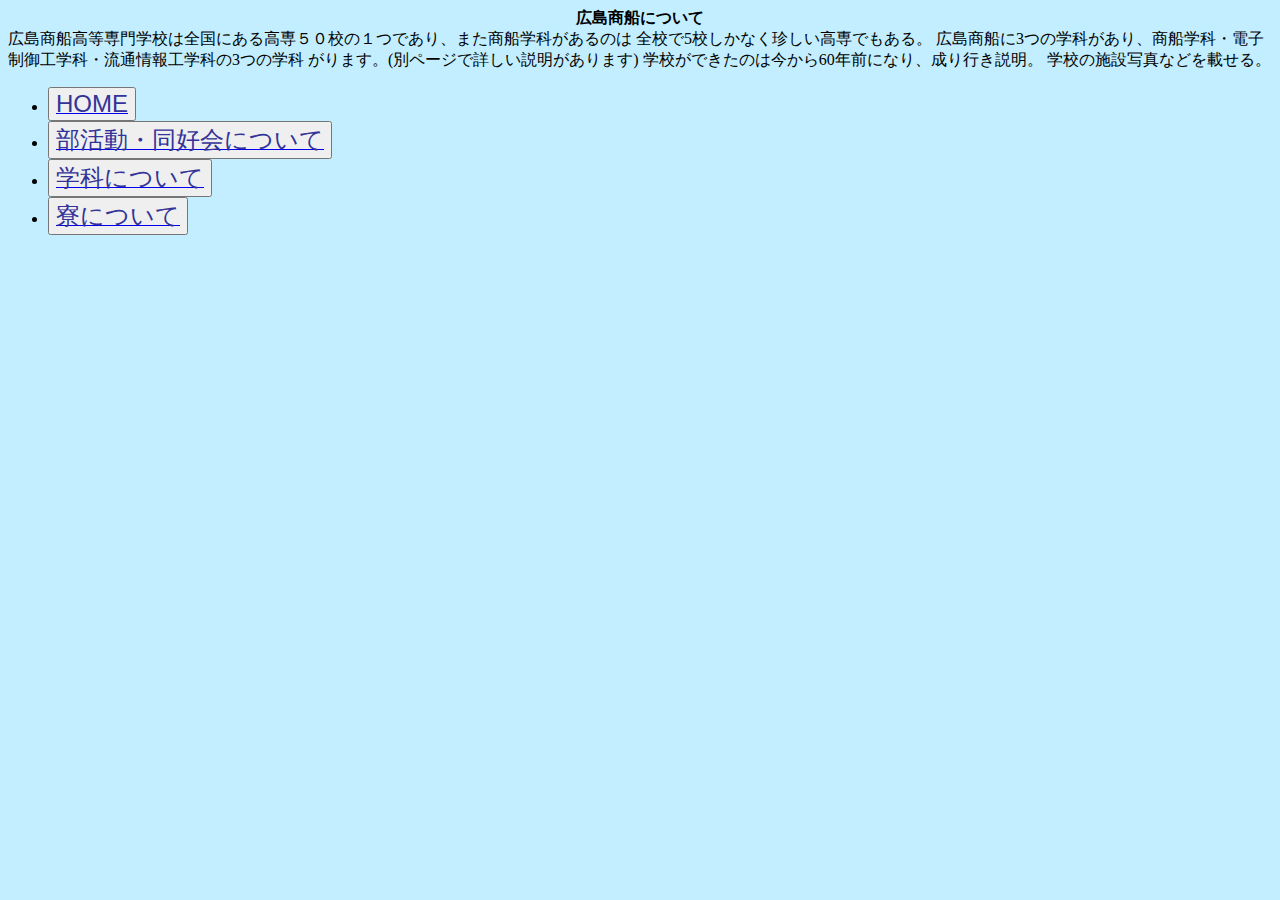
==== www/page1.html @ 60d585e5 "前回提出できていなかったため提出しました" ====
<!DOCTYPE HTML>
<html>
<head>
    <meta charset="utf-8">
    <meta name="viewport" content="width=device-width, height=device-height, initial-scale=1, maximum-scale=1, user-scalable=no">
    <meta http-equiv="Content-Security-Policy" content="default-src * data: gap: https://ssl.gstatic.com; style-src * 'unsafe-inline'; script-src * 'unsafe-inline' 'unsafe-eval'">
    <link rel="stylesheet" href="components/loader.css">
    <script src="components/loader.js"></script>
    <script>
        //
        // TODO: Write JavaScript code here
        //
    </script>
</head>
<body bgcolor ="#c2eeff">

<B><center>広島商船について</center></B>

広島商船高等専門学校は全国にある高専５０校の１つであり、また商船学科があるのは
全校で5校しかなく珍しい高専でもある。
広島商船に3つの学科があり、商船学科・電子制御工学科・流通情報工学科の3つの学科
がります。(別ページで詳しい説明があります)

学校ができたのは今から60年前になり、成り行き説明。

学校の施設写真などを載せる。





  <ul>
<li><button type="button" name="aaa" value="aaa">
  <a href="index.html"</a>
<font size="5" color="#333399">HOME</font>
</button></li>

<li><button type="button" name="aaa" value="aaa">
  <a href="page2.html"</a>
<font size="5" color="#333399">部活動・同好会について</font>
</button></li>

<li><button type="button" name="aaa" value="aaa">
  <a href="page3.html"</a>
<font size="5" color="#333399">学科について</font>
</button></li>

<li><button type="button" name="aaa" value="aaa">
<a href="page4.html"</a>
 <font size="5" color="#333399">寮について</font>
</button></li>
</ul>


</button>
</body>
</html>
---- www/components/loader.css ----
/**
 * This is an auto-generated code by Monaca JS/CSS Components.
 * Please do not edit by hand.
 */

/*** <GENERATED> ***/
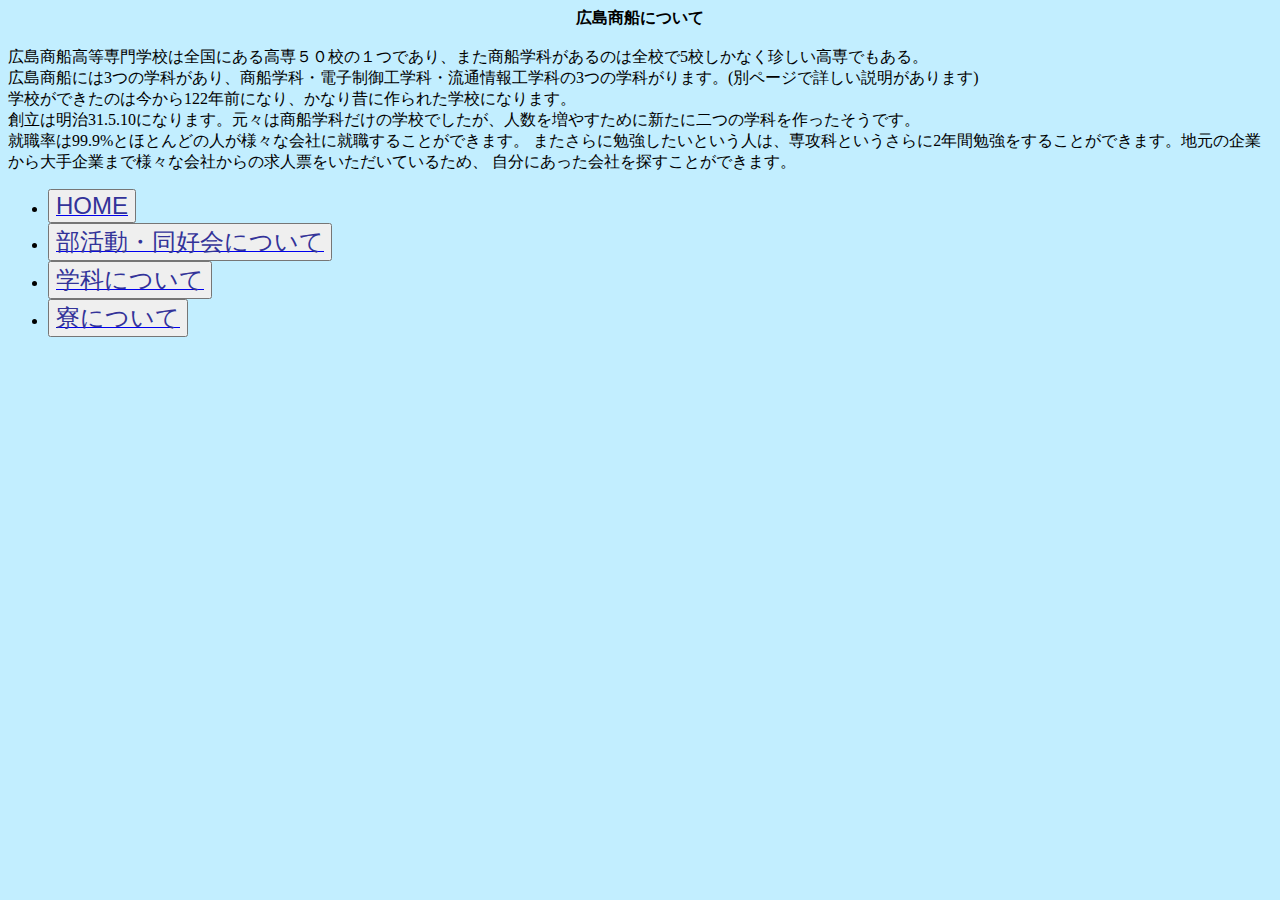
==== commit f9c4bc73: "提出" ====
--- a/www/page1.html
+++ b/www/page1.html
@@ -16,14 +16,18 @@
 
 <B><center>広島商船について</center></B>
 
-広島商船高等専門学校は全国にある高専５０校の１つであり、また商船学科があるのは
-全校で5校しかなく珍しい高専でもある。
-広島商船に3つの学科があり、商船学科・電子制御工学科・流通情報工学科の3つの学科
-がります。(別ページで詳しい説明があります)
+<br>広島商船高等専門学校は全国にある高専５０校の１つであり、また商船学科があるのは全校で5校しかなく珍しい高専でもある。</br>
+広島商船には3つの学科があり、商船学科・電子制御工学科・流通情報工学科の3つの学科がります。(別ページで詳しい説明があります)
+<br>学校ができたのは今から122年前になり、かなり昔に作られた学校になります。</br>創立は明治31.5.10になります。元々は商船学科だけの学校でしたが、人数を増やすために新たに二つの学科を作ったそうです。
+<br>就職率は99.9%とほとんどの人が様々な会社に就職することができます。
+またさらに勉強したいという人は、専攻科というさらに2年間勉強をすることができます。地元の企業から大手企業まで様々な会社からの求人票をいただいているため、
+自分にあった会社を探すことができます。</br>
 
-学校ができたのは今から60年前になり、成り行き説明。
 
-学校の施設写真などを載せる。
+
+
+<a herf = "http://www.hiroshima-cmt.ac.jp/faculty/"</a>
+
 
 
 
